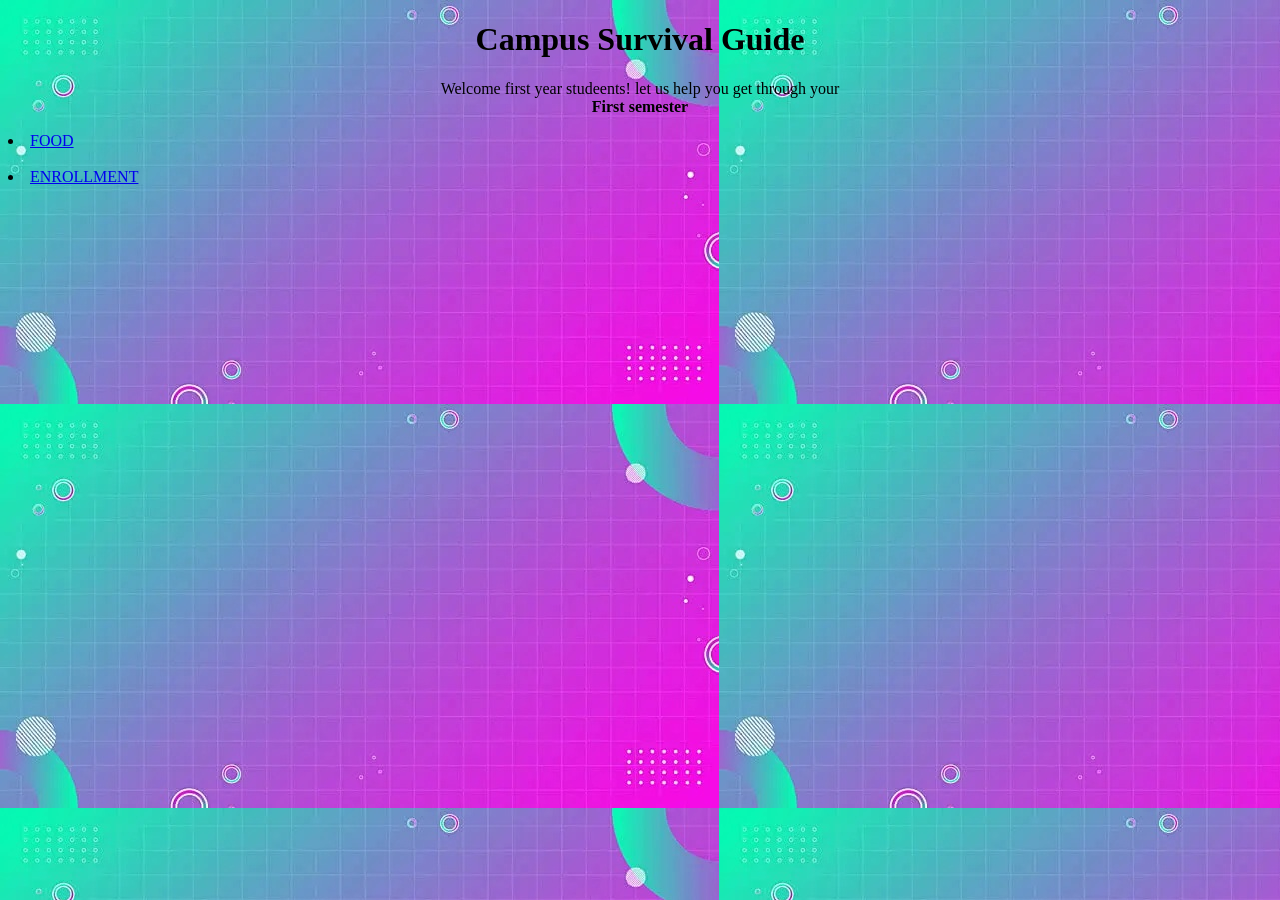
==== index.html @ b5bd86b9 "midterm project- campus guide" ====
<!DOCTYPE html>
<html lang="en">
<head>
    <meta charset="UTF-8">
    <meta name="viewport" content="width=device-width, initial-scale=1.0">
    <link rel="stylesheet" href="style.css">
    <title>Campus guide</title>
</head>
<body>
    <h1 id="HeadM">Campus Survival Guide</h1>

    <p class="sub">Welcome first year studeents! let us help you get through your <strong>First semester</strong></p>



  
        <li><a href="guides/food.html">FOOD</a></li>
        <br>

        <li><a href="guides/enrollment.html">ENROLLMENT</a></li>
   
    
</body>
</html>
---- style.css ----
body{
    background-image: url(./images/pic3.jpg);
}
#HeadM{
    display: grid;
    place-items: center;
    font-size: 500;
}
.HEAD2{
        display: grid;
    place-items: center;
    border: 10px;
    color: green;
}
.HEAD3{
        display: grid;
    place-items: center;
    border: 20px;
    color: blueviolet;
    
}
.sub{
    display: grid;
    place-items: center;
}
img{
    max-width: 50%;
  height: auto;
}
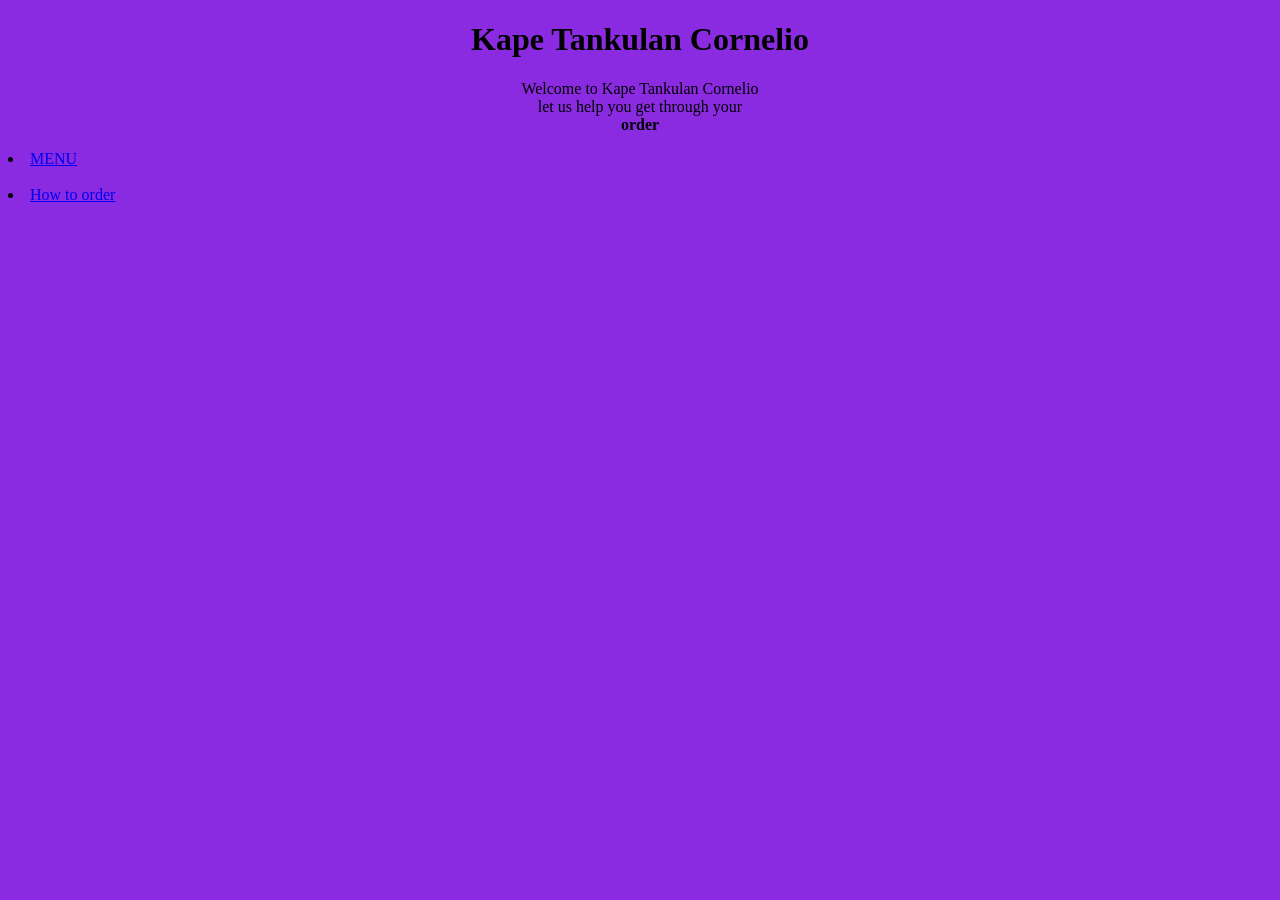
==== commit 7e7da2b9: "Set up cafe project" ====
--- a/index.html
+++ b/index.html
@@ -1,24 +1,22 @@
-<!DOCTYPE html>
+<!doctype html>
 <html lang="en">
-<head>
-    <meta charset="UTF-8">
-    <meta name="viewport" content="width=device-width, initial-scale=1.0">
-    <link rel="stylesheet" href="style.css">
-    <title>Campus guide</title>
-</head>
-<body>
-    <h1 id="HeadM">Campus Survival Guide</h1>
+  <head>
+    <meta charset="UTF-8" />
+    <meta name="viewport" content="width=device-width, initial-scale=1.0" />
+    <link rel="stylesheet" href="style.css" />
+    <title>>Kape Tankulan Cornelio</title>
+  </head>
+  <body>
+    <h1 class="HeadM">Kape Tankulan Cornelio</h1>
 
-    <p class="sub">Welcome first year studeents! let us help you get through your <strong>First semester</strong></p>
+    <p class="tagline">
+      Welcome to Kape Tankulan Cornelio <em cafe!></em> let us help you get
+      through your <strong>order</strong>
+    </p>
 
+    <li><a href="pages/menu.html">MENU</a></li>
+    <br />
 
-
-  
-        <li><a href="guides/food.html">FOOD</a></li>
-        <br>
-
-        <li><a href="guides/enrollment.html">ENROLLMENT</a></li>
-   
-    
-</body>
+    <li><a href="pages/order.html">How to order</a></li>
+  </body>
 </html>
--- a/style.css
+++ b/style.css
@@ -1,7 +1,7 @@
 body{
-    background-image: url(./images/pic3.jpg);
+    background-color: blueviolet;
 }
-#HeadM{
+.HeadM{
     display: grid;
     place-items: center;
     font-size: 500;
@@ -16,10 +16,10 @@
         display: grid;
     place-items: center;
     border: 20px;
-    color: blueviolet;
+    color: black;
     
 }
-.sub{
+.tagline{
     display: grid;
     place-items: center;
 }
